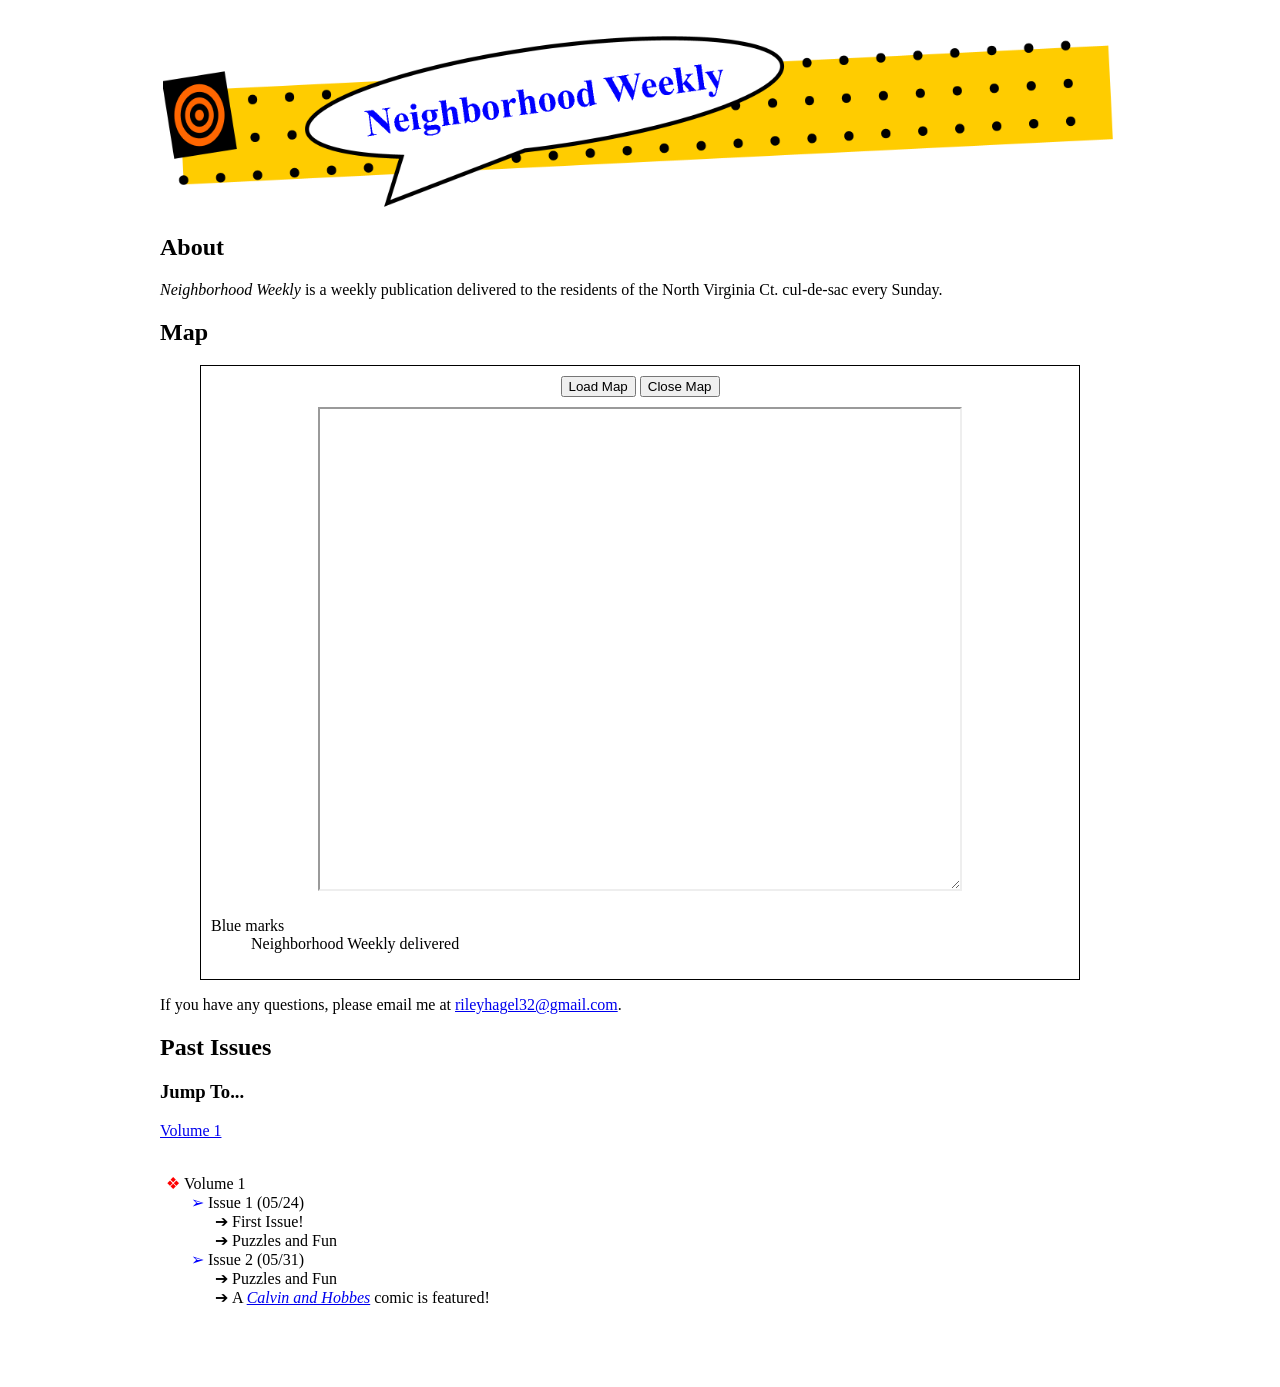
==== index.html @ 9d2891bc "Brand and Style, change map func" ====
<html>
    <head>
        <meta name="viewport" content="width=device-width, initial-scale=1">
        <title>Neighborhood Weekly</title>
        <link rel="stylesheet" href="styles.css">
        <link rel="icon" href="nwlogo.png">
    </head>
    <body>
        <h1>
            <img src="nwheader.png" alt="Neighborhood Weekly" style="width: 100%">
        </h1>
        <h2>About</h2>
        <p>
            <i>Neighborhood Weekly</i> is a weekly publication delivered to the residents of the North Virginia Ct. cul-de-sac every Sunday.
        </p>
        <h2>Map</h2>
        <figure style="text-align: center">
            <noscript>
                Aw, snap!<br>
                Javascript is required to view the map. Please turn on Javascript in your browser settings and reload the page to view the map.
            </noscript>
            <button onclick="loadmap();">Load Map</button>
            <button onclick="closemap();">Close Map</button>
            <br>
            <iframe id="map" src="blank.html" width="640" height="480">
                Loading Map...
            </iframe>
            <dl style="text-align: left">
                <dt>Blue marks</dt>
                <dd>Neighborhood Weekly delivered</dd>
            </dl>
        </figure>
        <p>
            If you have any questions, please email me at <a href="mailto:rileyhagel32@gmail.com">rileyhagel32@gmail.com</a>.
        </p>
        <h2>Past Issues</h2>
        <h3>Jump To...</h3>
        <a href="#vol1">Volume 1</a><br>
        <br>
        <ul>
            <li id="vol1">
                Volume 1
                <ul>
                    <li>
                        Issue 1 (05/24)
                        <ul>
                            <li>First Issue!</li>
                            <li>Puzzles and Fun</li>
                        </ul>
                    </li>
                    <li>
                        Issue 2 (05/31)
                        <ul>
                            <li>Puzzles and Fun</li>
                            <li>A <a href="https://en.wikipedia.org/wiki/Calvin_and_Hobbes" target="_blank"><i>Calvin and Hobbes</i></a> comic is featured!</li>
                        </ul>
                    </li>
                </ul>
            </li>
        </ul>
        <script>
            var mapframe = document.getElementById("map");
            function loadmap() {
                mapframe.src = "https://www.google.com/maps/d/u/0/embed?mid=1HWueM5YCvli-aLpINQcw0VuMBRUYVQA&ehbc=2E312F&noprof=1";
            }
            function closemap() {
                mapframe.src = "blank.html";
            }
        </script>
    </body>
</html>
---- styles.css ----
body {
    font-family: Georgia, serif;
    max-width: 60rem;
    margin: auto;
    margin-top: 2rem;
    margin-bottom: 5rem;
}
h1 {
    text-align: center;
}
iframe {
    max-width: 100%;
    resize: both;
    overflow: auto;
    margin: 10px;
}
figure {
    border-style: solid;
    border-color: black;
    border-width: 1px;
    padding: 10px;
}
/* LISTS */
/* ➔❖➢ */
ul {
    padding-left: 3ch;
}
/* Level 1 */
ul li::marker {
  content: "❖ ";
  color: red;
}

/* Level 2 */
ul ul li::marker {
  content: "➢ ";
  color: blue;
}

/* Level 3 */
ul ul ul li::marker {
  content: "➔ ";
  color: black;
}
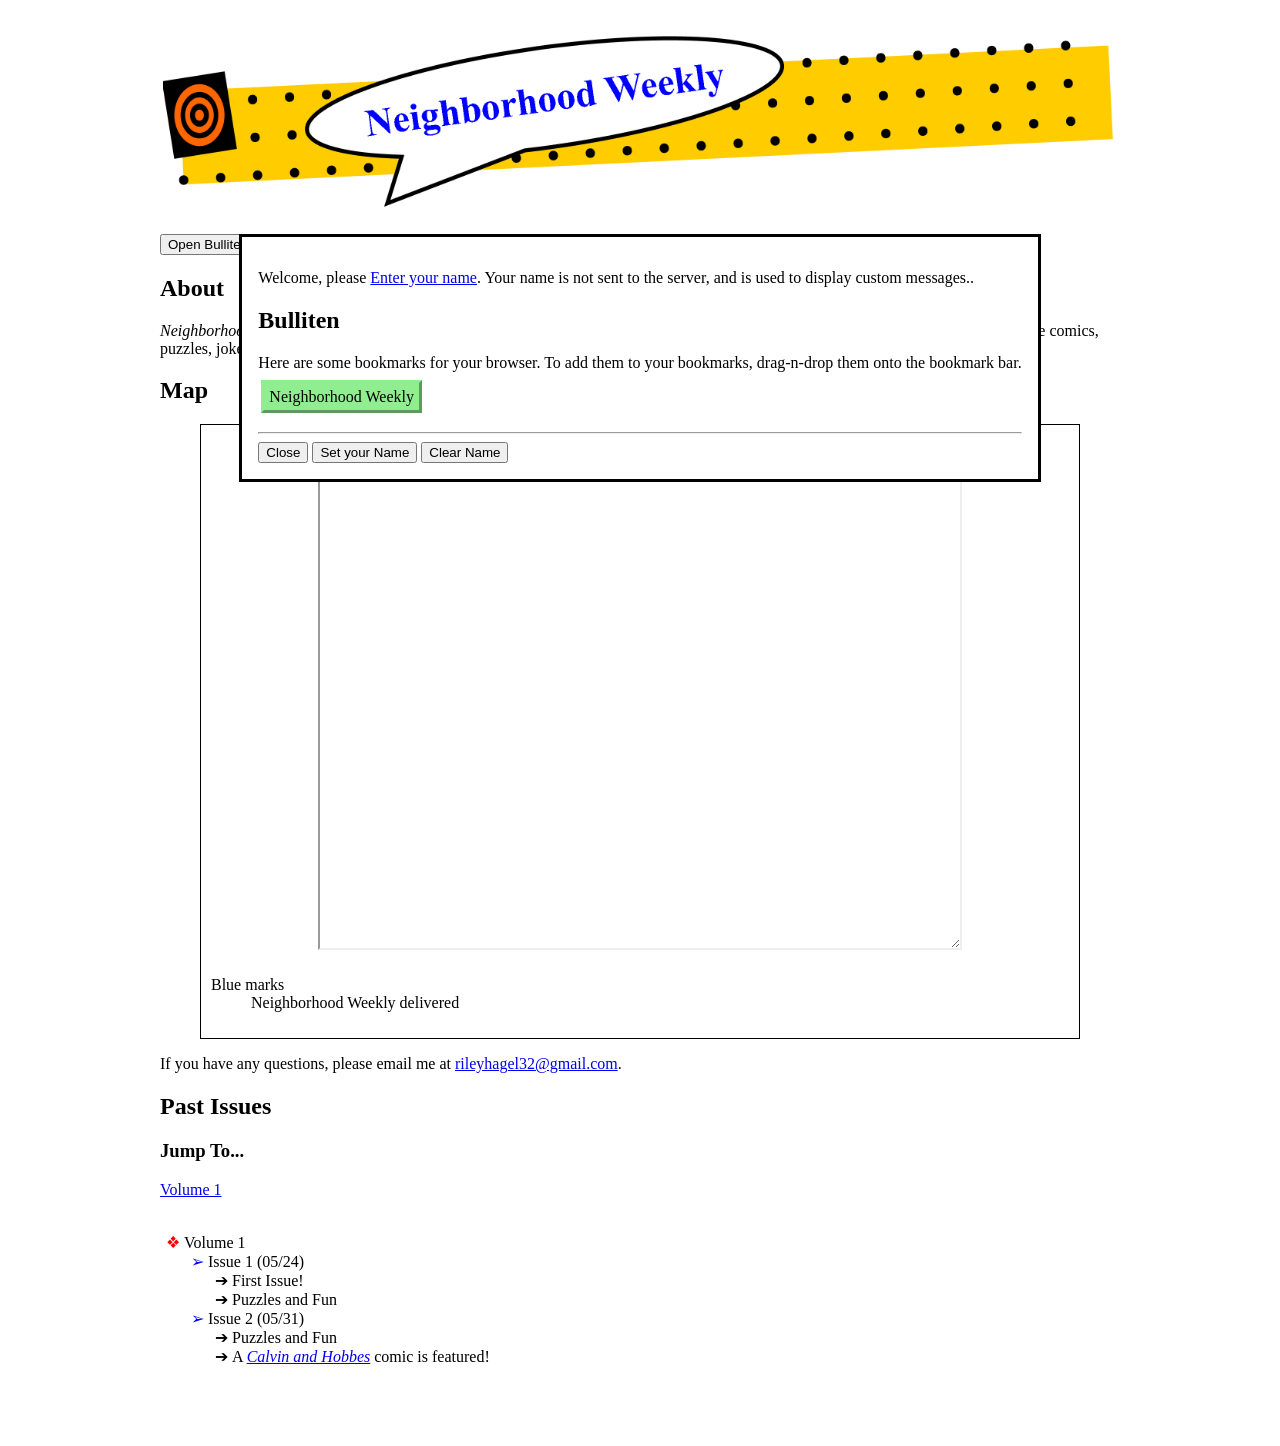
==== commit 1771e898: "Added bulliten and name remembering system" ====
--- a/index.html
+++ b/index.html
@@ -4,14 +4,31 @@
         <title>Neighborhood Weekly</title>
         <link rel="stylesheet" href="styles.css">
         <link rel="icon" href="nwlogo.png">
+        <script src="whoisit.js"></script>
     </head>
     <body>
         <h1>
             <img src="nwheader.png" alt="Neighborhood Weekly" style="width: 100%">
         </h1>
+        <dialog id="whoisit" open>
+            <p>
+                Welcome, <script>document.write(whoisit());</script>.
+            </p>
+            <h2>Bulliten</h2>
+            <p>
+                Here are some bookmarks for your browser. To add them to your bookmarks, drag-n-drop them onto the bookmark bar.
+            </p>
+            <a class="bookmark" href="https://rileyhagel.github.io/nw">Neighborhood Weekly</a>
+            <br><br>
+            <hr>
+            <button onclick="document.getElementById('whoisit').close()">Close</button>
+            <button onclick="setName();location.reload();">Set your Name</button>
+            <button onclick="localStorage.clear();location.reload();">Clear Name</button>
+        </dialog>
+        <button onclick="document.getElementById('whoisit').show()">Open Bulliten</button>
         <h2>About</h2>
         <p>
-            <i>Neighborhood Weekly</i> is a weekly publication delivered to the residents of the North Virginia Ct. cul-de-sac every Sunday.
+            <i>Neighborhood Weekly</i> is a weekly publication delivered to the residents of the North Virginia Ct. cul-de-sac every Sunday. So far, we have comics, puzzles, jokes, and mazes.
         </p>
         <h2>Map</h2>
         <figure style="text-align: center">
--- a/styles.css
+++ b/styles.css
@@ -20,6 +20,23 @@
     border-width: 1px;
     padding: 10px;
 }
+.bookmark {
+    background-color: lightgreen;
+    color: black;
+    text-decoration: none;
+    padding: 5px;
+    margin: 3px;
+    border-style: outset;
+    border-color: lightgreen;
+    border-width: 3px;
+}
+.bookmark:hover {
+    cursor: grab;
+}
+.bookmark:active {
+    cursor: grabbing;
+}
+
 /* LISTS */
 /* ➔❖➢ */
 ul {
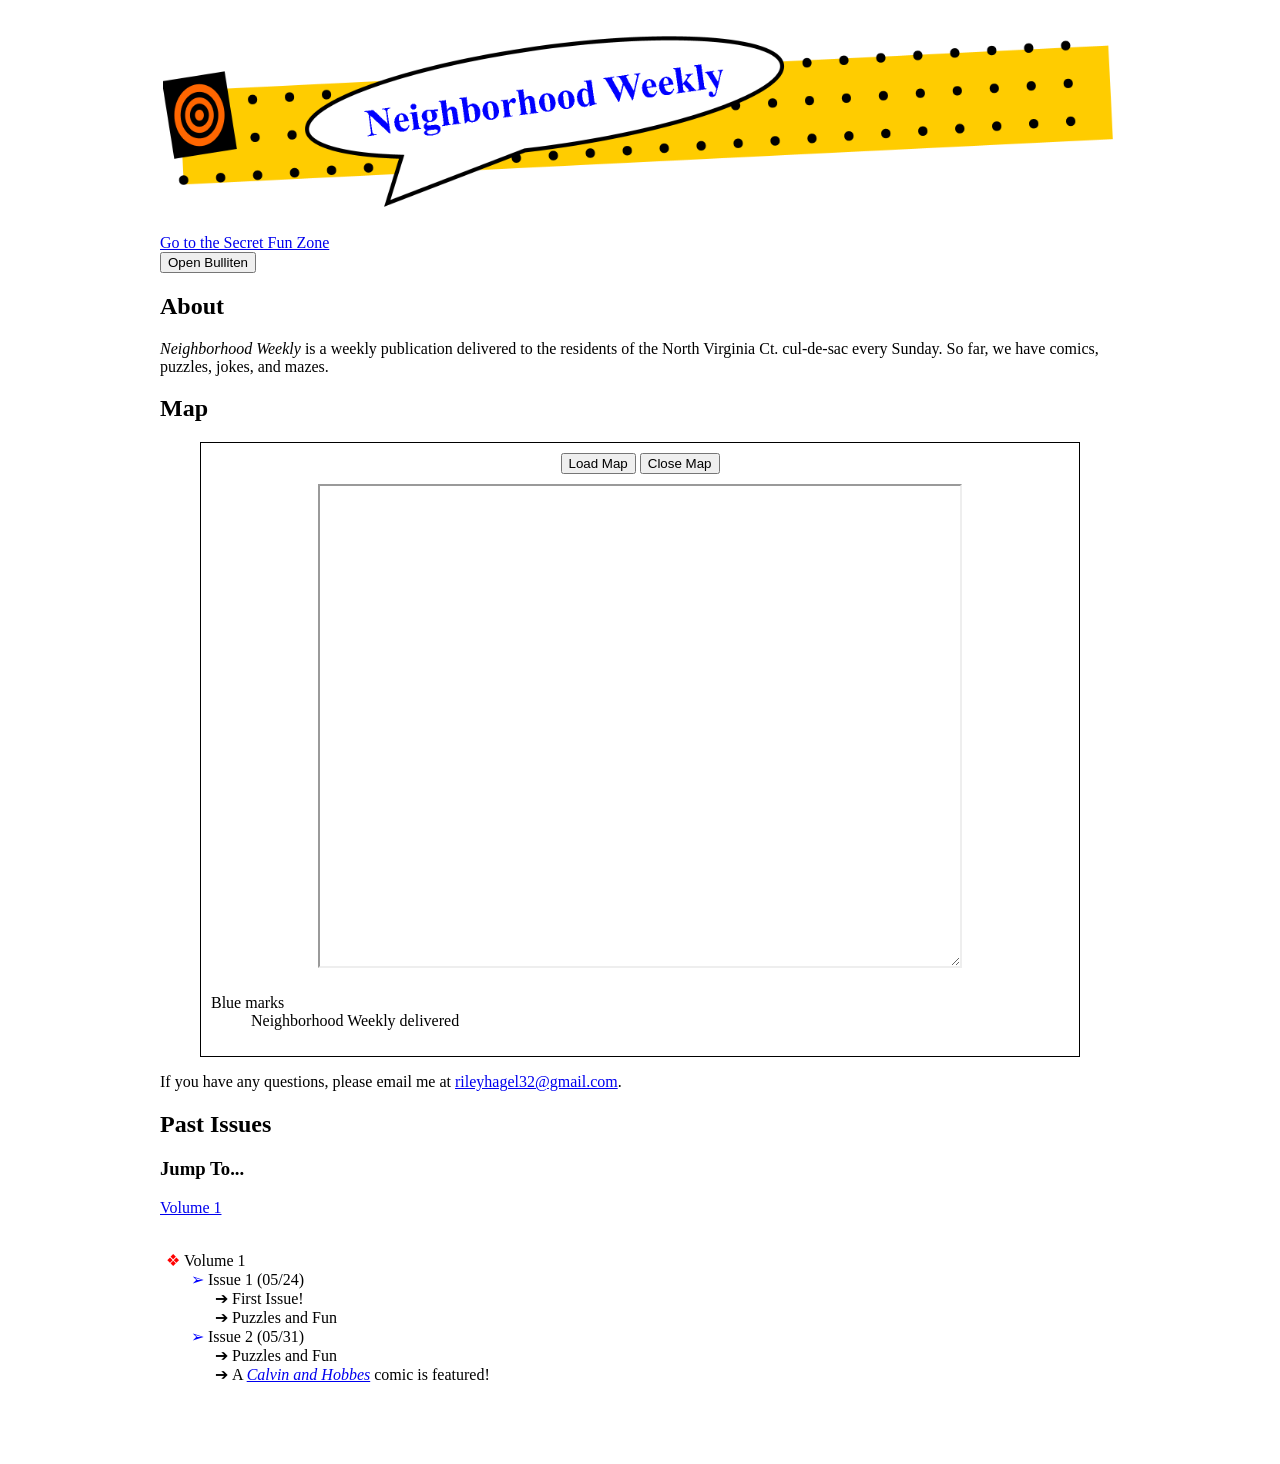
==== commit b35f1dd5: "Secret Fun Zone added Password: dopey dan" ====
--- a/index.html
+++ b/index.html
@@ -10,7 +10,10 @@
         <h1>
             <img src="nwheader.png" alt="Neighborhood Weekly" style="width: 100%">
         </h1>
-        <dialog id="whoisit" open>
+        <a href="secretfunzone/index.html">Go to the Secret Fun Zone</a>
+        <br>
+        <button onclick="document.getElementById('whoisit').show()">Open Bulliten</button>
+        <dialog id="whoisit">
             <p>
                 Welcome, <script>document.write(whoisit());</script>.
             </p>
@@ -25,7 +28,6 @@
             <button onclick="setName();location.reload();">Set your Name</button>
             <button onclick="localStorage.clear();location.reload();">Clear Name</button>
         </dialog>
-        <button onclick="document.getElementById('whoisit').show()">Open Bulliten</button>
         <h2>About</h2>
         <p>
             <i>Neighborhood Weekly</i> is a weekly publication delivered to the residents of the North Virginia Ct. cul-de-sac every Sunday. So far, we have comics, puzzles, jokes, and mazes.
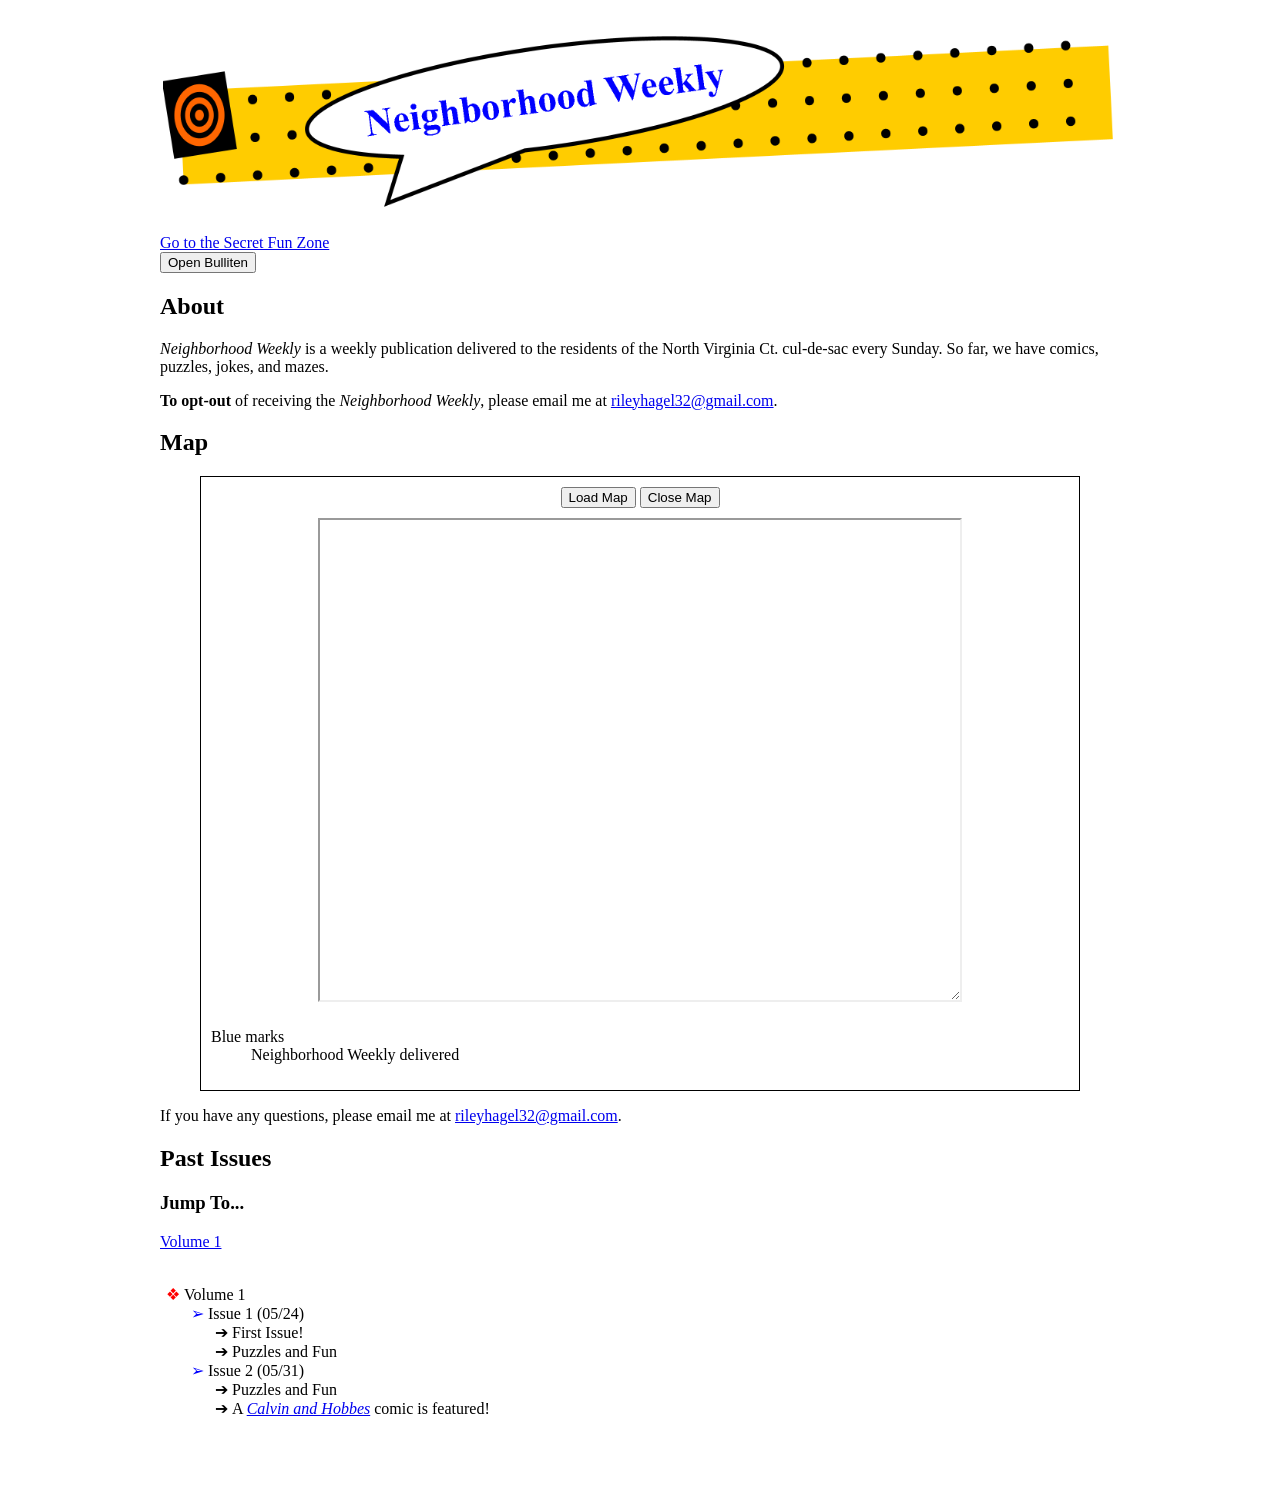
==== commit 469d14d4: "Add opt-out instructions" ====
--- a/index.html
+++ b/index.html
@@ -31,6 +31,9 @@
         <h2>About</h2>
         <p>
             <i>Neighborhood Weekly</i> is a weekly publication delivered to the residents of the North Virginia Ct. cul-de-sac every Sunday. So far, we have comics, puzzles, jokes, and mazes.
+        </p>
+        <p>
+            <b>To opt-out</b> of receiving the <i>Neighborhood Weekly</i>, please email me at <a href="mailto:rileyhagel32@gmail.com">rileyhagel32@gmail.com</a>.
         </p>
         <h2>Map</h2>
         <figure style="text-align: center">
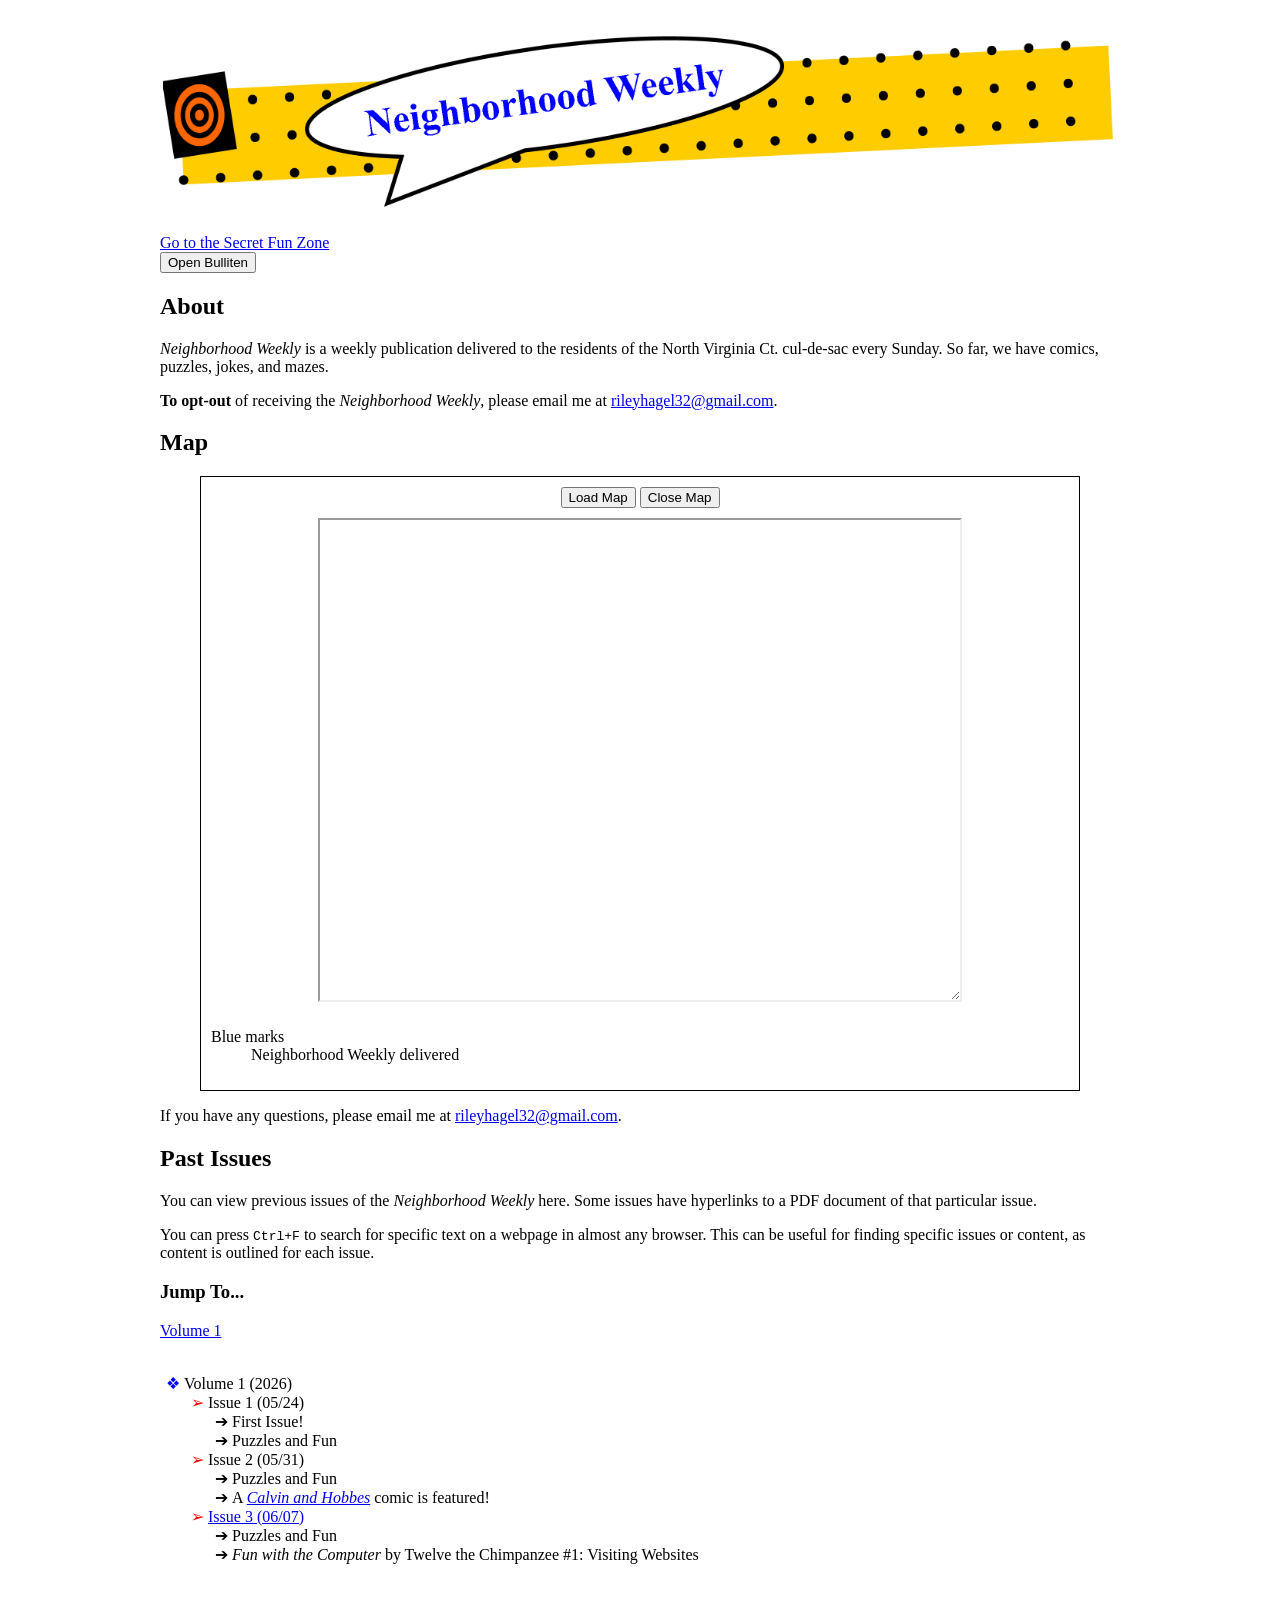
==== commit fdaea4b3: "Vol 1, Iss 4: regular update" ====
--- a/index.html
+++ b/index.html
@@ -1,6 +1,9 @@
 <html>
     <head>
         <meta name="viewport" content="width=device-width, initial-scale=1">
+        <meta http-equiv="Cache-Control" content="no-cache, no-store, must-revalidate">
+        <meta http-equiv="Pragma" content="no-cache">
+        <meta http-equiv="Expires" content="0">
         <title>Neighborhood Weekly</title>
         <link rel="stylesheet" href="styles.css">
         <link rel="icon" href="nwlogo.png">
@@ -56,12 +59,18 @@
             If you have any questions, please email me at <a href="mailto:rileyhagel32@gmail.com">rileyhagel32@gmail.com</a>.
         </p>
         <h2>Past Issues</h2>
+        <p>
+            You can view previous issues of the <i>Neighborhood Weekly</i> here. Some issues have hyperlinks to a PDF document of that particular issue.
+        </p>
+        <p>
+            You can press <kbd><kbd>Ctrl</kbd>+<kbd>F</kbd></kbd> to search for specific text on a webpage in almost any browser. This can be useful for finding specific issues or content, as content is outlined for each issue.
+        </p>
         <h3>Jump To...</h3>
         <a href="#vol1">Volume 1</a><br>
         <br>
         <ul>
             <li id="vol1">
-                Volume 1
+                Volume 1 (2026)
                 <ul>
                     <li>
                         Issue 1 (05/24)
@@ -75,6 +84,13 @@
                         <ul>
                             <li>Puzzles and Fun</li>
                             <li>A <a href="https://en.wikipedia.org/wiki/Calvin_and_Hobbes" target="_blank"><i>Calvin and Hobbes</i></a> comic is featured!</li>
+                        </ul>
+                    </li>
+                    <li>
+                        <a href="files/nw-1-3.pdf" target="_blank">Issue 3 (06/07)</a>
+                        <ul>
+                            <li>Puzzles and Fun</li>
+                            <li><i>Fun with the Computer</i> by Twelve the Chimpanzee #1: Visiting Websites</li>
                         </ul>
                     </li>
                 </ul>
--- a/styles.css
+++ b/styles.css
@@ -45,13 +45,13 @@
 /* Level 1 */
 ul li::marker {
   content: "❖ ";
-  color: red;
+  color: blue;
 }
 
 /* Level 2 */
 ul ul li::marker {
   content: "➢ ";
-  color: blue;
+  color: red;
 }
 
 /* Level 3 */
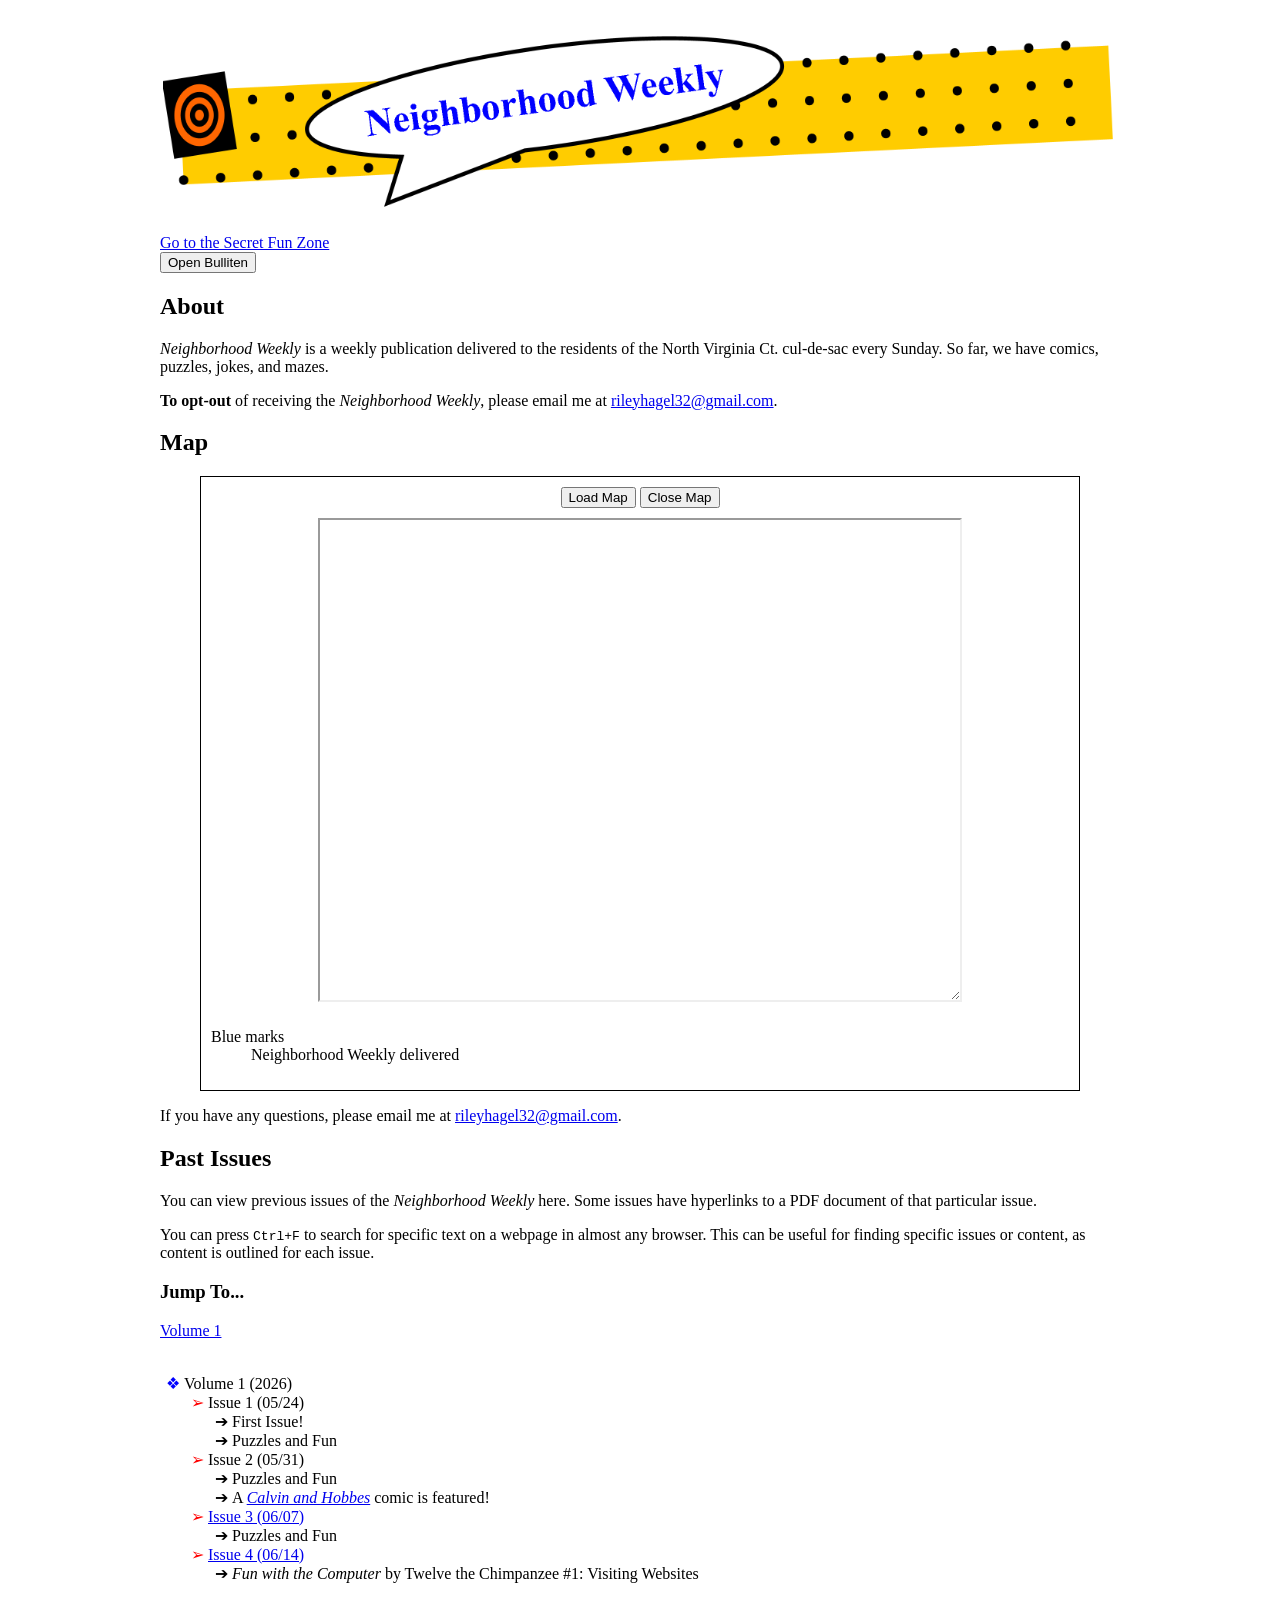
==== commit fa839736: "nw 1-5 regular update password for sfz is fathersday2026" ====
--- a/index.html
+++ b/index.html
@@ -90,6 +90,11 @@
                         <a href="files/nw-1-3.pdf" target="_blank">Issue 3 (06/07)</a>
                         <ul>
                             <li>Puzzles and Fun</li>
+                        </ul>
+                    </li>
+                    <li>
+                        <a href="files/nw-1-4.pdf" target="_blank">Issue 4 (06/14)</a>
+                        <ul>
                             <li><i>Fun with the Computer</i> by Twelve the Chimpanzee #1: Visiting Websites</li>
                         </ul>
                     </li>
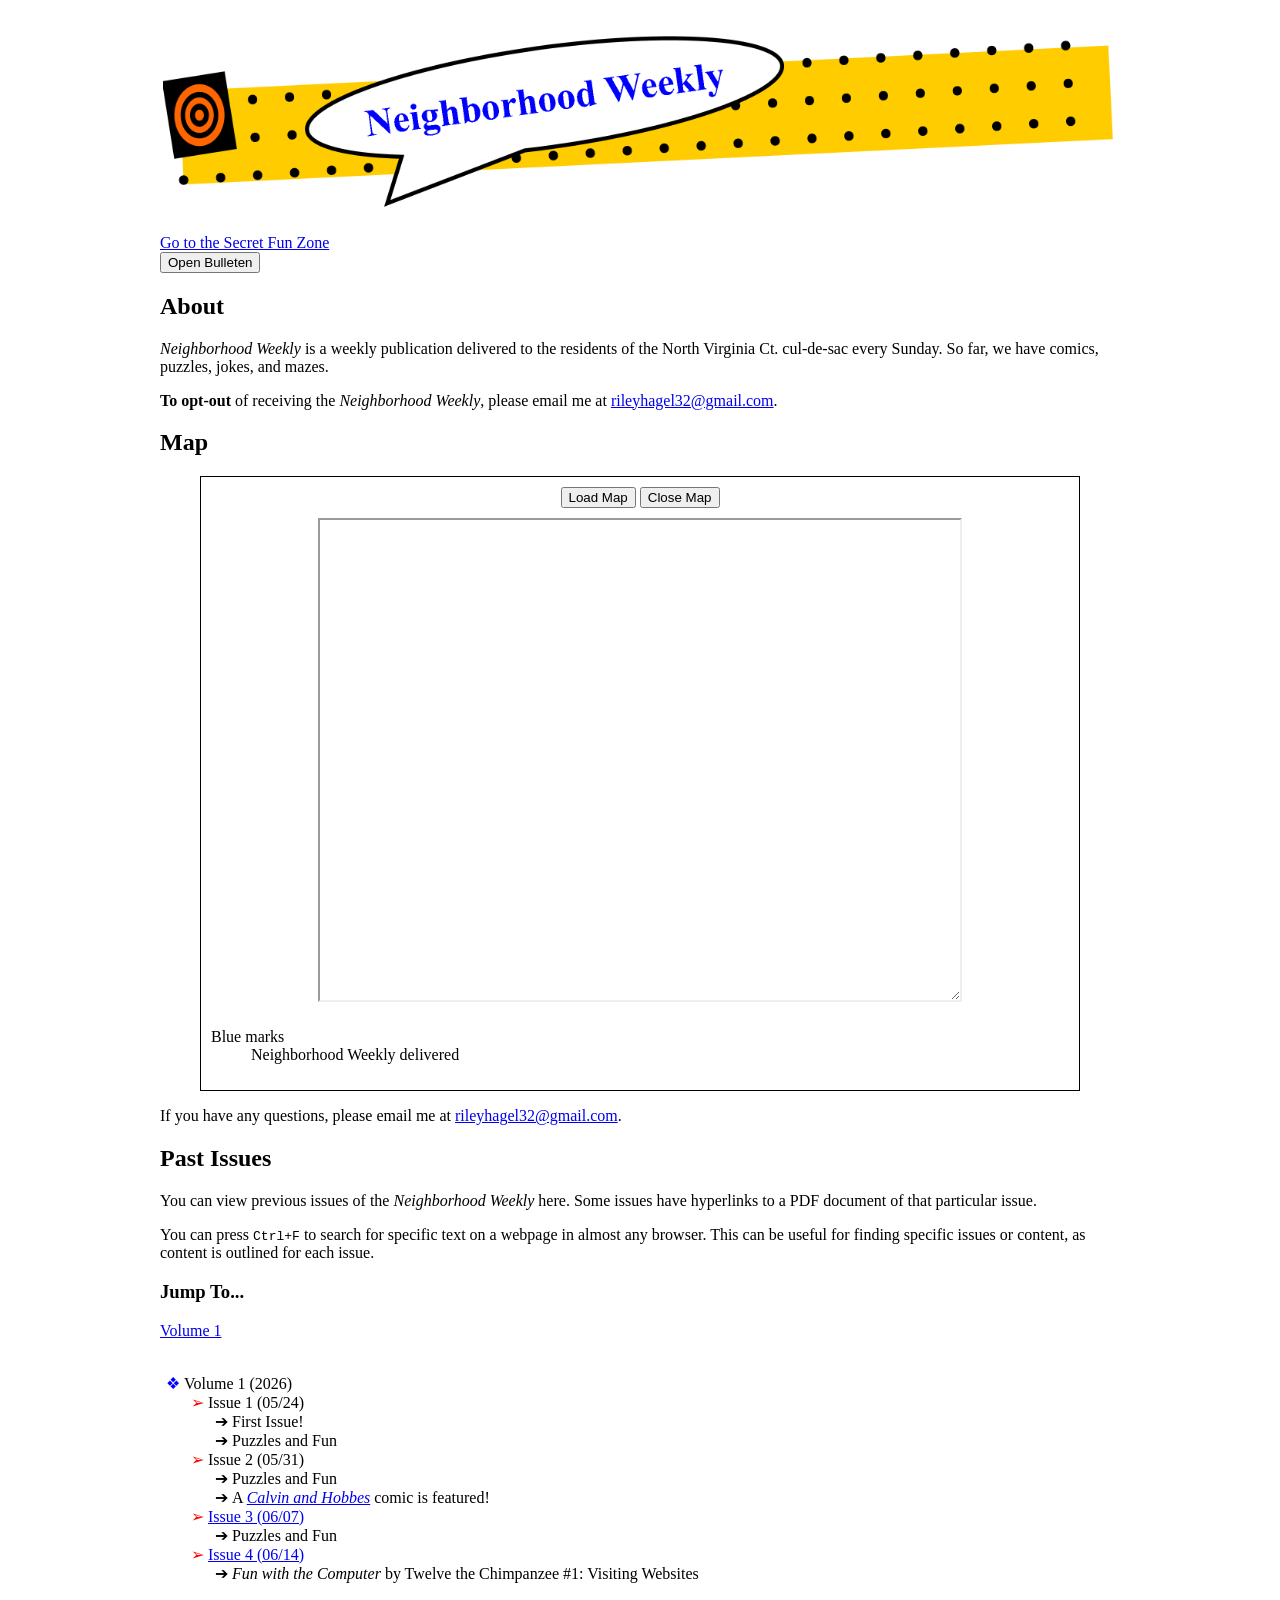
==== commit af83dd87: "bulleten update for nw 1-5, fix spelling" ====
--- a/index.html
+++ b/index.html
@@ -15,12 +15,15 @@
         </h1>
         <a href="secretfunzone/index.html">Go to the Secret Fun Zone</a>
         <br>
-        <button onclick="document.getElementById('whoisit').show()">Open Bulliten</button>
+        <button onclick="document.getElementById('whoisit').show()">Open Bulleten</button>
         <dialog id="whoisit">
             <p>
                 Welcome, <script>document.write(whoisit());</script>.
             </p>
-            <h2>Bulliten</h2>
+            <h2>Bulleten</h2>
+            <p>
+                There will be NO NW delivered on June 28th.
+            </p>
             <p>
                 Here are some bookmarks for your browser. To add them to your bookmarks, drag-n-drop them onto the bookmark bar.
             </p>
